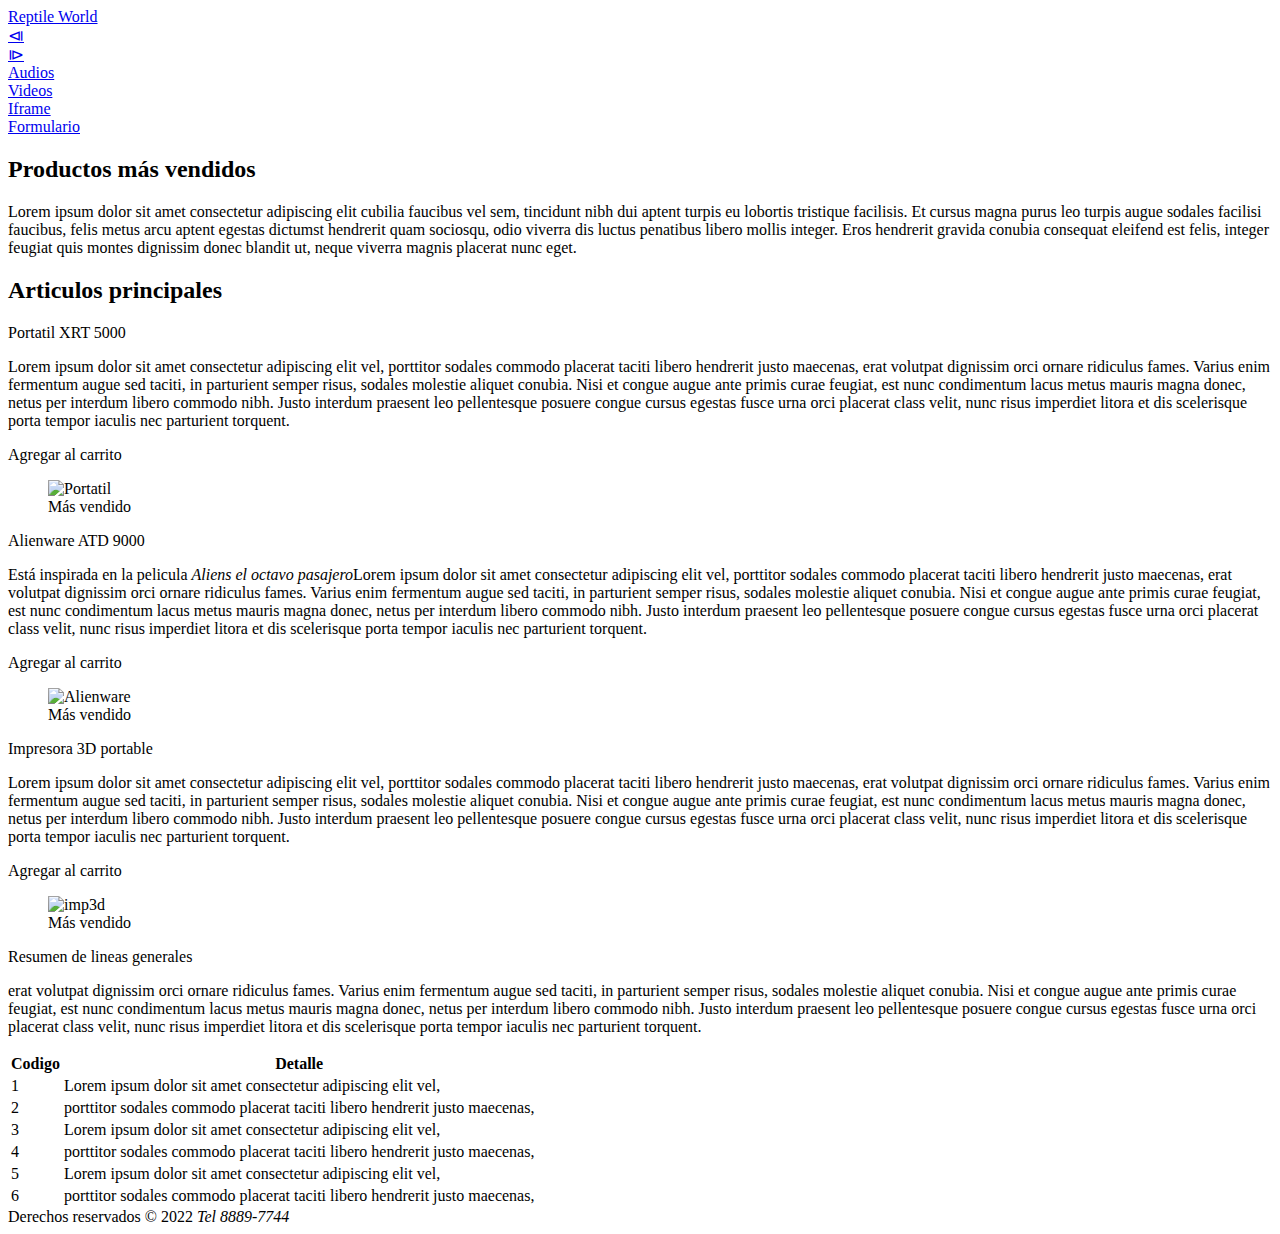
==== src/main/resources/static/cocodrilos.html @ 19fa2a62 "primer commit real, 20% completado" ====
<!DOCTYPE html>

<html lang="es">
    <head>
        <title>Reptile World</title>
        <meta charset="UTF-8">
        <meta name="description" content="Está pagina contiene ettiquetas del tipo html">
        <meta name="keywords" content="html5, css3, web">
        <link href="css/estilos.css" rel="stylesheet" type="text/css"/>
    </head>
    <body>
        <header class="header"> <!-- Etiqueta para ofrecerle al browser info de que es un encabezado-->       
            <nav class="nav"> <!-- Etiqueta para ilustrarle al browser que posiblemente es una menú-->
                <a href="index.html" class="logo nav-link">Reptile World</a>
                <div class="nav-menu">
                    <div class="nav-menu-item"><a class="nav-menu-link nav-link" href="ejemplo9.html">&LeftTriangleBar;</a></div>
                    <div class="nav-menu-item"><a class="nav-menu-link nav-link" href="ejemplo2.html">&RightTriangleBar;</a></div>
                    <div class="nav-menu-item"><a class="nav-menu-link nav-link" href="audios.html">Audios</a></div>                
                    <div class="nav-menu-item"><a class="nav-menu-link nav-link" href="videos.html">Videos</a></div>                
                    <div class="nav-menu-item"><a class="nav-menu-link nav-link" href="iframes.html">Iframe</a></div>                
                    <div class="nav-menu-item"><a class="nav-menu-link nav-link" href="formulario.html">Formulario</a></div>                
                </div>                             
            </nav>
        </header>
        <aside id="barralateral"> <!-- Etiqueta para indicar que es una barra lateral final -->
            <h2>Productos más vendidos</h2>
            <p>Lorem ipsum dolor sit amet consectetur adipiscing elit cubilia faucibus vel sem, tincidunt nibh dui aptent turpis eu lobortis tristique facilisis. Et cursus magna purus leo turpis augue sodales facilisi faucibus, felis metus arcu aptent egestas dictumst hendrerit quam sociosqu, odio viverra dis luctus penatibus libero mollis integer. Eros hendrerit gravida conubia consequat eleifend est felis, integer feugiat quis montes dignissim donec blandit ut, neque viverra magnis placerat nunc eget.</p>
        </aside>
        <section id="contenido">
            <h2>Articulos principales</h2>
            <article>
                <header>Portatil XRT 5000</header>
                <p>Lorem ipsum dolor sit amet consectetur adipiscing elit vel, porttitor sodales commodo placerat taciti libero hendrerit justo maecenas, erat volutpat dignissim orci ornare ridiculus fames. Varius enim fermentum augue sed taciti, in parturient semper risus, sodales molestie aliquet conubia. Nisi et congue augue ante primis curae feugiat, est nunc condimentum lacus metus mauris magna donec, netus per interdum libero commodo nibh. Justo interdum praesent leo pellentesque posuere congue cursus egestas fusce urna orci placerat class velit, nunc risus imperdiet litora et dis scelerisque porta tempor iaculis nec parturient torquent.</p>      
                <footer>Agregar al carrito</footer>
                <figure>
                    <img src='images/asus.jpg' alt='Portatil' style='height: 504px; width: 350px;'/>
                    <figcaption>Más vendido</figcaption>
                </figure>
            </article>
            <article>
                <header>Alienware ATD 9000</header>
                <p>Está inspirada en la pelicula <cite>Aliens el octavo pasajero</cite>Lorem ipsum dolor sit amet consectetur adipiscing elit vel, porttitor sodales commodo placerat taciti libero hendrerit justo maecenas, erat volutpat dignissim orci ornare ridiculus fames. Varius enim fermentum augue sed taciti, in parturient semper risus, sodales molestie aliquet conubia. Nisi et congue augue ante primis curae feugiat, est nunc condimentum lacus metus mauris magna donec, netus per interdum libero commodo nibh. Justo interdum praesent leo pellentesque posuere congue cursus egestas fusce urna orci placerat class velit, nunc risus imperdiet litora et dis scelerisque porta tempor iaculis nec parturient torquent.</p>      
                <footer>Agregar al carrito</footer>   
                <figure>
                    <img src='images/alienware.jpg' alt='Alienware'/>
                    <figcaption>Más vendido</figcaption>
                </figure>
            </article>
            <article>
                <header>Impresora 3D portable</header>
                <p>Lorem ipsum dolor sit amet consectetur adipiscing elit vel, porttitor sodales commodo placerat taciti libero hendrerit justo maecenas, erat volutpat dignissim orci ornare ridiculus fames. Varius enim fermentum augue sed taciti, in parturient semper risus, sodales molestie aliquet conubia. Nisi et congue augue ante primis curae feugiat, est nunc condimentum lacus metus mauris magna donec, netus per interdum libero commodo nibh. Justo interdum praesent leo pellentesque posuere congue cursus egestas fusce urna orci placerat class velit, nunc risus imperdiet litora et dis scelerisque porta tempor iaculis nec parturient torquent.</p>      
                <footer>Agregar al carrito</footer>    
                <figure>
                    <img src='images/impresora3d.jpg' alt='imp3d' />
                    <figcaption>Más vendido</figcaption>
                </figure>
            </article>    
            <article>
                <header>Resumen de lineas generales</header>
                <p>erat volutpat dignissim orci ornare ridiculus fames. Varius enim fermentum augue sed taciti, in parturient semper risus, sodales molestie aliquet conubia. Nisi et congue augue ante primis curae feugiat, est nunc condimentum lacus metus mauris magna donec, netus per interdum libero commodo nibh. Justo interdum praesent leo pellentesque posuere congue cursus egestas fusce urna orci placerat class velit, nunc risus imperdiet litora et dis scelerisque porta tempor iaculis nec parturient torquent.</p>      
                <table border="0">
                    <thead>
                        <tr id="encabezadoTabla">
                            <th>Codigo</th>
                            <th>Detalle</th>
                        </tr>
                    </thead>
                    <tbody id="tablaResumen">
                        <tr>
                            <td>1</td>
                            <td>Lorem ipsum dolor sit amet consectetur adipiscing elit vel, </td>
                        </tr>
                        <tr>
                            <td>2</td>
                            <td>porttitor sodales commodo placerat taciti libero hendrerit justo maecenas, </td>
                        </tr>
                        <tr>
                            <td>3</td>
                            <td>Lorem ipsum dolor sit amet consectetur adipiscing elit vel, </td>
                        </tr>
                        <tr>
                            <td>4</td>
                            <td>porttitor sodales commodo placerat taciti libero hendrerit justo maecenas, </td>
                        </tr>
                        <tr>
                            <td>5</td>
                            <td>Lorem ipsum dolor sit amet consectetur adipiscing elit vel, </td>
                        </tr>
                        <tr>
                            <td>6</td>
                            <td>porttitor sodales commodo placerat taciti libero hendrerit justo maecenas, </td>
                        </tr>
                    </tbody>
                </table>

            </article> 
        </section>
        <footer id="piedepagina">Derechos reservados &COPY; 2022 <address style="display: inline;">Tel 8889-7744</address></footer>
    </body>
</html>
---- src/main/resources/static/css/estilos.css ----
/*

*/
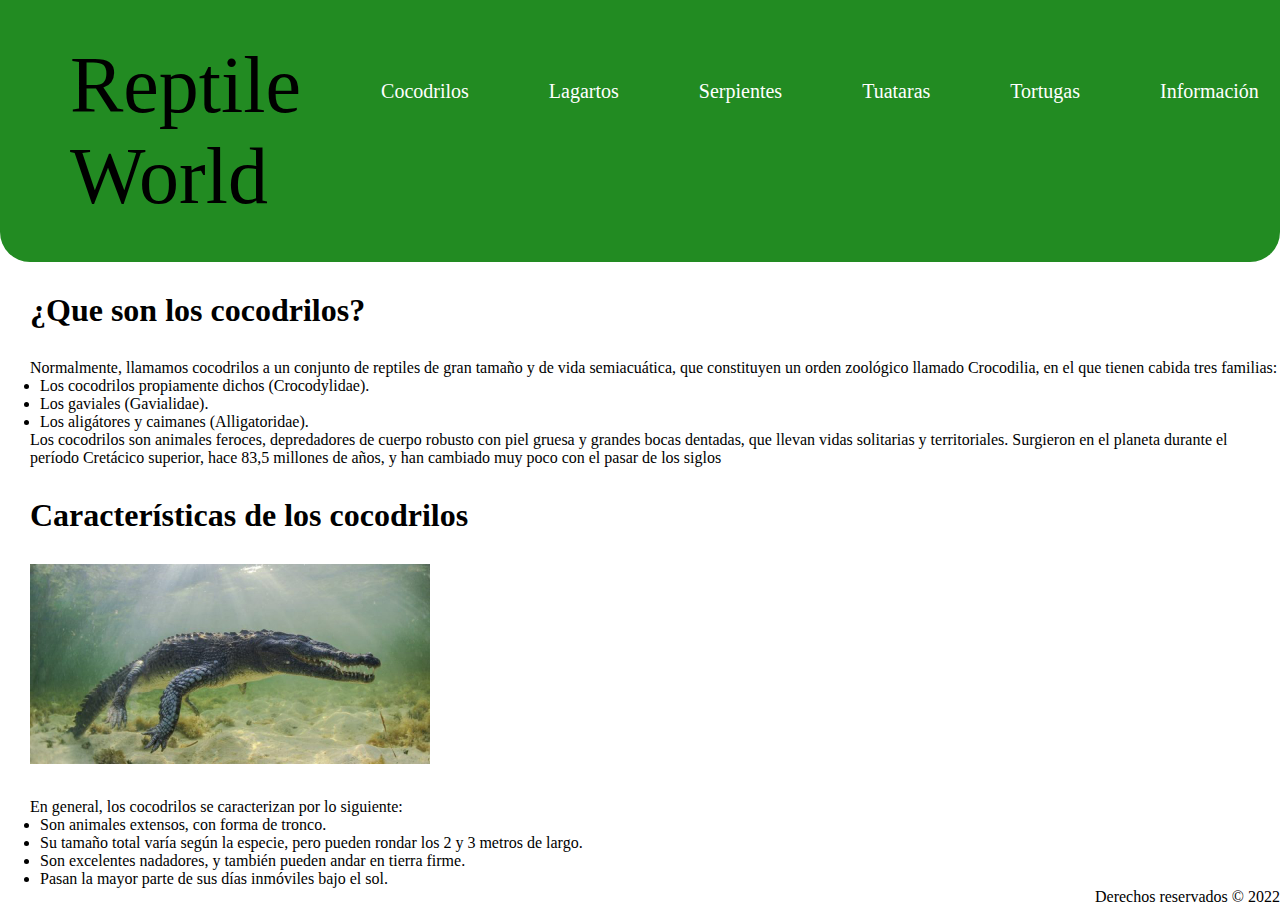
==== commit feb24969: "Tarea02 terminada, pagina web con 8 "paginas" y utilizacion de todo lo aprendido en semanas 1, 2 y 3" ====
--- a/src/main/resources/static/cocodrilos.html
+++ b/src/main/resources/static/cocodrilos.html
@@ -2,99 +2,52 @@
 
 <html lang="es">
     <head>
-        <title>Reptile World</title>
+        <title>Los cocodrilos</title>
         <meta charset="UTF-8">
         <meta name="description" content="Está pagina contiene ettiquetas del tipo html">
         <meta name="keywords" content="html5, css3, web">
         <link href="css/estilos.css" rel="stylesheet" type="text/css"/>
     </head>
     <body>
-        <header class="header"> <!-- Etiqueta para ofrecerle al browser info de que es un encabezado-->       
+        <header class="encabezado"> <!-- Etiqueta para ofrecerle al browser info de que es un encabezado-->       
             <nav class="nav"> <!-- Etiqueta para ilustrarle al browser que posiblemente es una menú-->
-                <a href="index.html" class="logo nav-link">Reptile World</a>
-                <div class="nav-menu">
-                    <div class="nav-menu-item"><a class="nav-menu-link nav-link" href="ejemplo9.html">&LeftTriangleBar;</a></div>
-                    <div class="nav-menu-item"><a class="nav-menu-link nav-link" href="ejemplo2.html">&RightTriangleBar;</a></div>
-                    <div class="nav-menu-item"><a class="nav-menu-link nav-link" href="audios.html">Audios</a></div>                
-                    <div class="nav-menu-item"><a class="nav-menu-link nav-link" href="videos.html">Videos</a></div>                
-                    <div class="nav-menu-item"><a class="nav-menu-link nav-link" href="iframes.html">Iframe</a></div>                
-                    <div class="nav-menu-item"><a class="nav-menu-link nav-link" href="formulario.html">Formulario</a></div>                
+                <a href="index.html" class="home nav-link">Reptile World</a>
+                <div class="menu">
+                    <div class="menu-item"><a class="menu-link link" href="cocodrilos.html">Cocodrilos</a></div>
+                    <div class="menu-item"><a class="menu-link link" href="lagartos.html">Lagartos</a></div>
+                    <div class="menu-item"><a class="menu-link link" href="serpientes.html">Serpientes</a></div>                
+                    <div class="menu-item"><a class="menu-link link" href="tuataras.html">Tuataras</a></div>                
+                    <div class="menu-item"><a class="menu-link link" href="tortugas.html">Tortugas</a></div>                
+                    <div class="menu-item"><a class="menu-link link" href="informacion.html">Información</a></div>   
+                    <div class="menu-item"><a class="menu-link link" href="videos.html">Videos</a></div>     
                 </div>                             
             </nav>
-        </header>
-        <aside id="barralateral"> <!-- Etiqueta para indicar que es una barra lateral final -->
-            <h2>Productos más vendidos</h2>
-            <p>Lorem ipsum dolor sit amet consectetur adipiscing elit cubilia faucibus vel sem, tincidunt nibh dui aptent turpis eu lobortis tristique facilisis. Et cursus magna purus leo turpis augue sodales facilisi faucibus, felis metus arcu aptent egestas dictumst hendrerit quam sociosqu, odio viverra dis luctus penatibus libero mollis integer. Eros hendrerit gravida conubia consequat eleifend est felis, integer feugiat quis montes dignissim donec blandit ut, neque viverra magnis placerat nunc eget.</p>
-        </aside>
-        <section id="contenido">
-            <h2>Articulos principales</h2>
-            <article>
-                <header>Portatil XRT 5000</header>
-                <p>Lorem ipsum dolor sit amet consectetur adipiscing elit vel, porttitor sodales commodo placerat taciti libero hendrerit justo maecenas, erat volutpat dignissim orci ornare ridiculus fames. Varius enim fermentum augue sed taciti, in parturient semper risus, sodales molestie aliquet conubia. Nisi et congue augue ante primis curae feugiat, est nunc condimentum lacus metus mauris magna donec, netus per interdum libero commodo nibh. Justo interdum praesent leo pellentesque posuere congue cursus egestas fusce urna orci placerat class velit, nunc risus imperdiet litora et dis scelerisque porta tempor iaculis nec parturient torquent.</p>      
-                <footer>Agregar al carrito</footer>
+        </header>        
+        <div>
+            <div>                          
+                <h1>¿Que son los cocodrilos?</h1>
+                <p>Normalmente, llamamos cocodrilos a un conjunto de reptiles de gran tamaño y de vida semiacuática, que constituyen un orden zoológico llamado Crocodilia, en el que tienen cabida tres familias:</p>
+                <ul>
+                    <li>Los cocodrilos propiamente dichos (Crocodylidae).</li>
+                    <li>Los gaviales (Gavialidae).</li>
+                    <li>Los aligátores y caimanes (Alligatoridae).</li>
+                </ul>                
+                <p>Los cocodrilos son animales feroces, depredadores de cuerpo robusto con piel gruesa y grandes bocas dentadas, que llevan vidas solitarias y territoriales. Surgieron en el planeta durante el período Cretácico superior, hace 83,5 millones de años, y han cambiado muy poco con el pasar de los siglos</p>
+            </div>
+            <div>                          
+                <h1>Características de los cocodrilos</h1>
                 <figure>
-                    <img src='images/asus.jpg' alt='Portatil' style='height: 504px; width: 350px;'/>
-                    <figcaption>Más vendido</figcaption>
+                    <img src="fotos/cocodrilo.jpg" alt="cocodrilo" style="height: 200px; width: 400;"/>            
                 </figure>
-            </article>
-            <article>
-                <header>Alienware ATD 9000</header>
-                <p>Está inspirada en la pelicula <cite>Aliens el octavo pasajero</cite>Lorem ipsum dolor sit amet consectetur adipiscing elit vel, porttitor sodales commodo placerat taciti libero hendrerit justo maecenas, erat volutpat dignissim orci ornare ridiculus fames. Varius enim fermentum augue sed taciti, in parturient semper risus, sodales molestie aliquet conubia. Nisi et congue augue ante primis curae feugiat, est nunc condimentum lacus metus mauris magna donec, netus per interdum libero commodo nibh. Justo interdum praesent leo pellentesque posuere congue cursus egestas fusce urna orci placerat class velit, nunc risus imperdiet litora et dis scelerisque porta tempor iaculis nec parturient torquent.</p>      
-                <footer>Agregar al carrito</footer>   
-                <figure>
-                    <img src='images/alienware.jpg' alt='Alienware'/>
-                    <figcaption>Más vendido</figcaption>
-                </figure>
-            </article>
-            <article>
-                <header>Impresora 3D portable</header>
-                <p>Lorem ipsum dolor sit amet consectetur adipiscing elit vel, porttitor sodales commodo placerat taciti libero hendrerit justo maecenas, erat volutpat dignissim orci ornare ridiculus fames. Varius enim fermentum augue sed taciti, in parturient semper risus, sodales molestie aliquet conubia. Nisi et congue augue ante primis curae feugiat, est nunc condimentum lacus metus mauris magna donec, netus per interdum libero commodo nibh. Justo interdum praesent leo pellentesque posuere congue cursus egestas fusce urna orci placerat class velit, nunc risus imperdiet litora et dis scelerisque porta tempor iaculis nec parturient torquent.</p>      
-                <footer>Agregar al carrito</footer>    
-                <figure>
-                    <img src='images/impresora3d.jpg' alt='imp3d' />
-                    <figcaption>Más vendido</figcaption>
-                </figure>
-            </article>    
-            <article>
-                <header>Resumen de lineas generales</header>
-                <p>erat volutpat dignissim orci ornare ridiculus fames. Varius enim fermentum augue sed taciti, in parturient semper risus, sodales molestie aliquet conubia. Nisi et congue augue ante primis curae feugiat, est nunc condimentum lacus metus mauris magna donec, netus per interdum libero commodo nibh. Justo interdum praesent leo pellentesque posuere congue cursus egestas fusce urna orci placerat class velit, nunc risus imperdiet litora et dis scelerisque porta tempor iaculis nec parturient torquent.</p>      
-                <table border="0">
-                    <thead>
-                        <tr id="encabezadoTabla">
-                            <th>Codigo</th>
-                            <th>Detalle</th>
-                        </tr>
-                    </thead>
-                    <tbody id="tablaResumen">
-                        <tr>
-                            <td>1</td>
-                            <td>Lorem ipsum dolor sit amet consectetur adipiscing elit vel, </td>
-                        </tr>
-                        <tr>
-                            <td>2</td>
-                            <td>porttitor sodales commodo placerat taciti libero hendrerit justo maecenas, </td>
-                        </tr>
-                        <tr>
-                            <td>3</td>
-                            <td>Lorem ipsum dolor sit amet consectetur adipiscing elit vel, </td>
-                        </tr>
-                        <tr>
-                            <td>4</td>
-                            <td>porttitor sodales commodo placerat taciti libero hendrerit justo maecenas, </td>
-                        </tr>
-                        <tr>
-                            <td>5</td>
-                            <td>Lorem ipsum dolor sit amet consectetur adipiscing elit vel, </td>
-                        </tr>
-                        <tr>
-                            <td>6</td>
-                            <td>porttitor sodales commodo placerat taciti libero hendrerit justo maecenas, </td>
-                        </tr>
-                    </tbody>
-                </table>
-
-            </article> 
-        </section>
-        <footer id="piedepagina">Derechos reservados &COPY; 2022 <address style="display: inline;">Tel 8889-7744</address></footer>
+                <p>En general, los cocodrilos se caracterizan por lo siguiente:</p>
+                <ul>
+                    <li>Son animales extensos, con forma de tronco.</li>
+                    <li>Su tamaño total varía según la especie, pero pueden rondar los 2 y 3 metros de largo.</li>
+                    <li>Son excelentes nadadores, y también pueden andar en tierra firme.</li>
+                    <li>Pasan la mayor parte de sus días inmóviles bajo el sol.</li>
+                </ul>     
+            </div>          
+        </div>
+        <footer>Derechos reservados &COPY; 2022</footer>
     </body>
 </html>
--- a/src/main/resources/static/css/estilos.css
+++ b/src/main/resources/static/css/estilos.css
@@ -1,4 +1,78 @@
 /*
+  Estilos para la pagina web Reptile World
+*/
+* {
+    margin: 0;
+    
+}
 
-*/
+.body {
+    
+}
 
+.encabezado {
+    background-color: forestgreen;
+    border-bottom-left-radius: 30px;
+    border-bottom-right-radius: 30px;
+    margin-bottom: 30px;
+}
+
+.nav  {
+    display: flex;
+    padding: 40px;
+    
+}
+
+.menu {
+    display: flex; 
+}
+
+.menu-item {
+    margin-left: 50px;
+    padding-top: 40px;
+}
+
+.nav-link {
+    color: black;
+    text-decoration: none;
+    font-size: 80px;
+}
+
+.menu-link {
+    color: white;
+    text-decoration: none;
+    font-size: 20px;
+}
+
+h1 {
+    margin-bottom: 30px;
+    margin-top: 30px;
+    padding-left: 30px;
+}
+
+h2 {
+    margin-bottom: 30px;
+    margin-top: 30px;
+    padding-left: 30px;
+}
+
+img {
+    padding-left: 30px;
+    margin-bottom: 30px;
+}
+
+footer {
+    text-align: right;
+}
+
+iframe {
+   padding-left: 30px;
+}
+
+p {
+    padding-left: 30px;
+}
+
+a {
+    padding-left: 30px;
+}